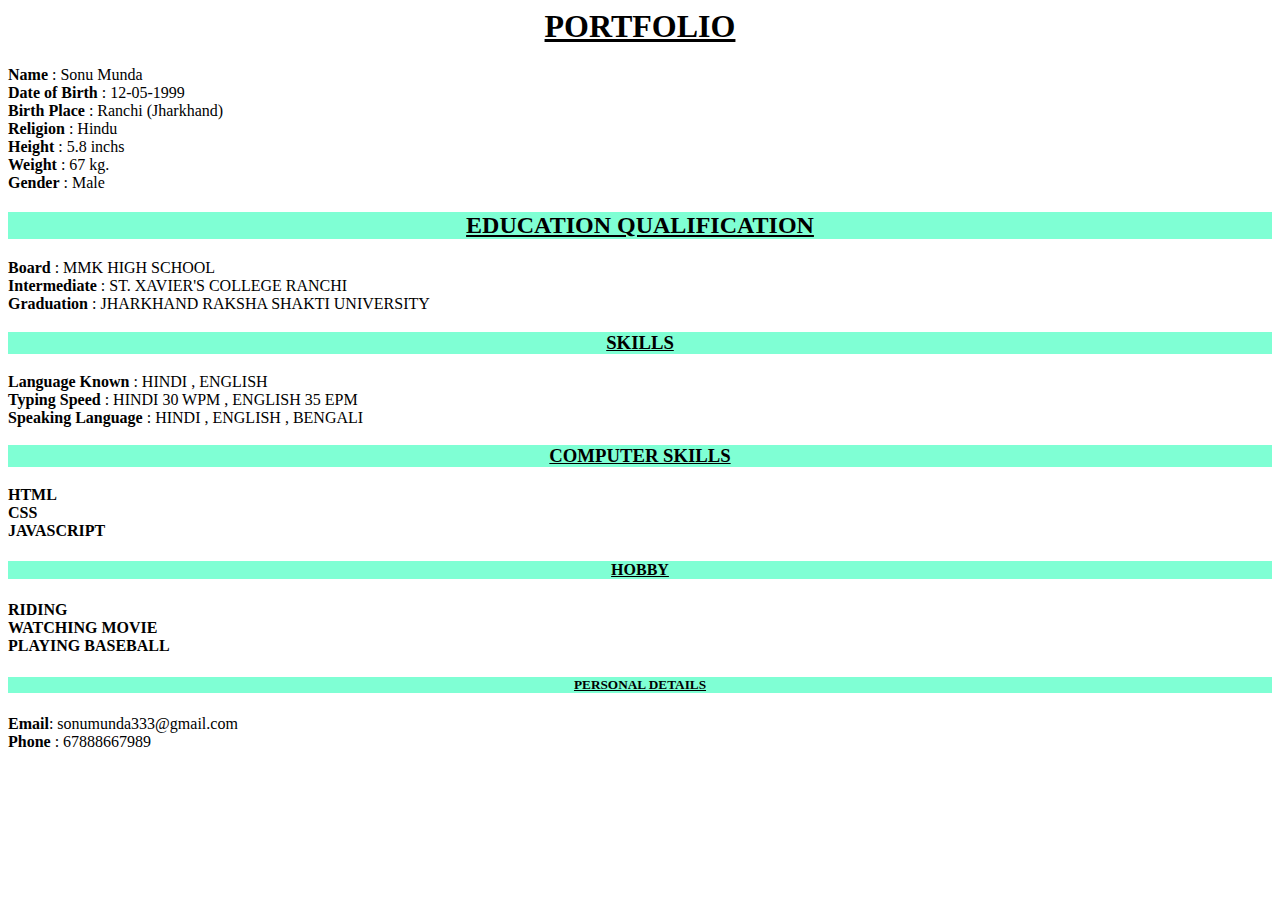
==== portfolio.html @ 31a1cf20 "added portfolio file" ====
<html>
<head>
    <title>PORTFOLIO</title>
</head>
<body>

    <u><b><h1 style = "text-align:center;"> PORTFOLIO </h1></b></u>
        <b>Name</b>         : Sonu Munda<br>
       <b>Date of Birth</b> : 12-05-1999 <br>
       <b>Birth Place</b>   : Ranchi (Jharkhand)<br>
       <b>Religion</b>      : Hindu<br>
       <b>Height</b>        : 5.8 inchs<br>
       <b>Weight</b>        : 67 kg.<br>
       <b>Gender</b>        : Male <br>
       <p><u><h2 style = " background-color: aquamarine; text-align: center;">EDUCATION QUALIFICATION</h2></u></p>
        
            <b>Board</b>        : MMK HIGH SCHOOL<br>
            <b>Intermediate</b> : ST. XAVIER'S COLLEGE RANCHI<br>
            <b>Graduation</b>   : JHARKHAND RAKSHA SHAKTI UNIVERSITY<br>

    
        <u><b><h3 style= "background-color: aquamarine; text-align: center;"> SKILLS</b></u></h3>
        
            <b>Language Known</b>       : HINDI , ENGLISH<br>
            <b>Typing Speed </b>        : HINDI 30 WPM , ENGLISH 35 EPM<br>
            <b>Speaking Language </b>   : HINDI , ENGLISH , BENGALI


            <u><b><h3 style = "background-color: aquamarine; text-align: center;"> COMPUTER SKILLS</h3></b></u>
            <b>HTML</b> <br>
            <b>CSS</b><br>
            <b>JAVASCRIPT</b><br>

            <u><b><h4 style = "background-color: aquamarine; text-align: center;"> HOBBY</h4></b></u>
            <b>RIDING</b><br>
                <b>WATCHING MOVIE</b><br>
                  <b>  PLAYING BASEBALL</b>


                  <u><b><h5 style = "background-color:aquamarine ; text-align: center;">PERSONAL DETAILS</h5></b></u>

                  <b>Email</b>: sonumunda333@gmail.com<br>
                  <b>Phone</b> :  67888667989

        
    </p>
</body>
</html>
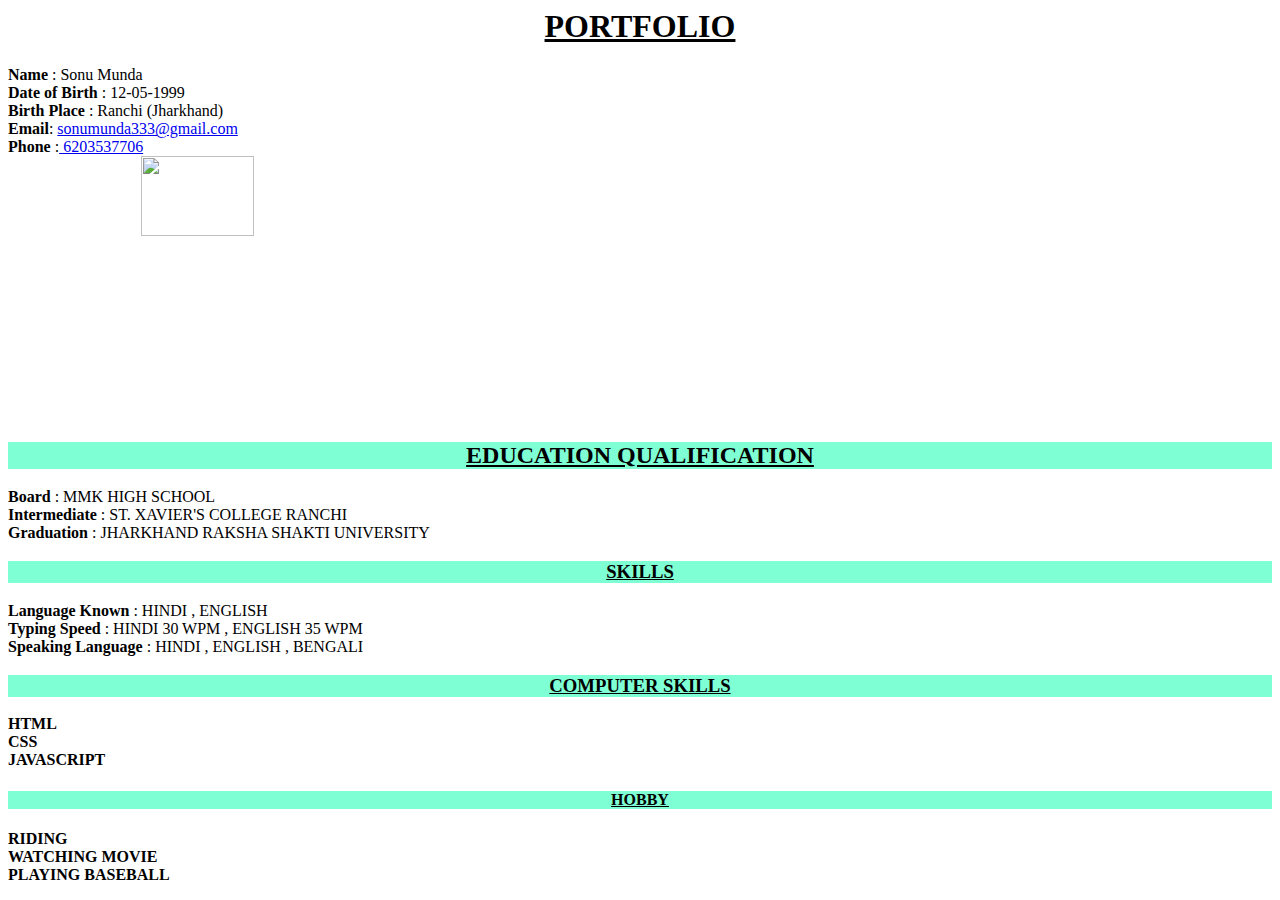
==== commit 71340aac: "Update portfolio.html" ====
--- a/portfolio.html
+++ b/portfolio.html
@@ -8,11 +8,12 @@
         <b>Name</b>         : Sonu Munda<br>
        <b>Date of Birth</b> : 12-05-1999 <br>
        <b>Birth Place</b>   : Ranchi (Jharkhand)<br>
-       <b>Religion</b>      : Hindu<br>
-       <b>Height</b>        : 5.8 inchs<br>
-       <b>Weight</b>        : 67 kg.<br>
-       <b>Gender</b>        : Male <br>
-       <p><u><h2 style = " background-color: aquamarine; text-align: center;">EDUCATION QUALIFICATION</h2></u></p>
+       <b>Email</b>: <a href="mail:sonumunda333@gmail.com">sonumunda333@gmail.com</a><br>
+       <b>Phone</b> :<a href="tel:6203537706"> 6203537706</a><br>
+       <img src=" C:\Users\Dell\Desktop\IMG_20220613_175736_368_1.jpg"; style="text-align:center;" height=30% ; width=30%; ">
+       
+       
+       <u><h2 style = " background-color: aquamarine; text-align: center;">EDUCATION QUALIFICATION</h2></u></p>
         
             <b>Board</b>        : MMK HIGH SCHOOL<br>
             <b>Intermediate</b> : ST. XAVIER'S COLLEGE RANCHI<br>
@@ -22,7 +23,7 @@
         <u><b><h3 style= "background-color: aquamarine; text-align: center;"> SKILLS</b></u></h3>
         
             <b>Language Known</b>       : HINDI , ENGLISH<br>
-            <b>Typing Speed </b>        : HINDI 30 WPM , ENGLISH 35 EPM<br>
+            <b>Typing Speed </b>        : HINDI 30 WPM , ENGLISH 35 WPM<br>
             <b>Speaking Language </b>   : HINDI , ENGLISH , BENGALI
 
 
@@ -37,12 +38,5 @@
                   <b>  PLAYING BASEBALL</b>
 
 
-                  <u><b><h5 style = "background-color:aquamarine ; text-align: center;">PERSONAL DETAILS</h5></b></u>
-
-                  <b>Email</b>: sonumunda333@gmail.com<br>
-                  <b>Phone</b> :  67888667989
-
-        
-    </p>
-</body>
-</html>+                </body>
+</html>
